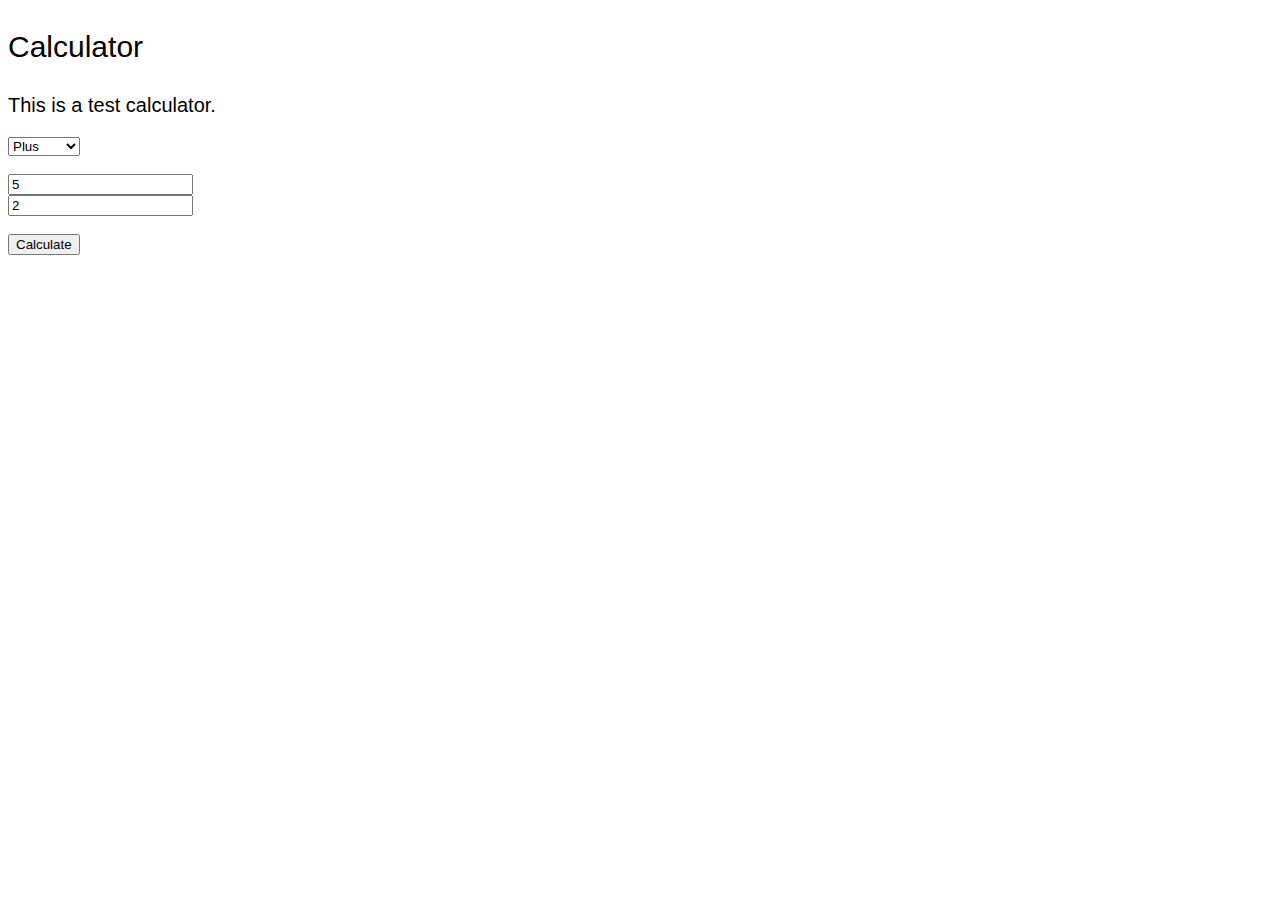
==== calculator/index.html @ b53d0307 "Create index.html" ====
<!DOCTYPE html>
<html>
<head>
	<title>Stennen calculator</title>
<style>
p.b {
	font-family: Arial;
    font-size: 30px;
}
p {
	font-family: Arial;
    font-size: 20px;
}
</style>
</head>
<body>

<p class="b">Calculator</p>
<p>This is a test calculator.</p>
<label for="cars"></label>

<select name="math" id="sel">
  <option value="+">Plus</option>
  <option value="-">Subtract</option>
  <option value="*">Multiply</option>
  <option value="/">Divide</option>
</select>
<br>
<br>

<input id="n1" value="5"></input>
<br>
<input id="n2" value="2"></input>

<br>
<br>

<button onclick="calc()">Calculate</button>
<p id="val"></p>

<script>
function calc() {
	var sel = document.getElementById("sel").value;
    var n1 = document.getElementById("n1").value;
    var n2 = document.getElementById("n2").value;
    if (n1 == "pi") {
    	var n1 = Math.PI;
    }
    if (n2 == "pi") {
    	var n2 = Math.PI;
    }
    var n1 = parseFloat(n1);
    var n2 = parseFloat(n2);
    if (sel == "+") {
    	document.getElementById("val").innerHTML = n1 + n2;
    }
    if (sel == "-") {
    	document.getElementById("val").innerHTML = n1 - n2;
    }
    if (sel == "*") {
    	document.getElementById("val").innerHTML = n1 * n2;
    }
    if (sel == "/") {
    	document.getElementById("val").innerHTML = n1 / n2;
    }

}
</script>
</body>
</html>
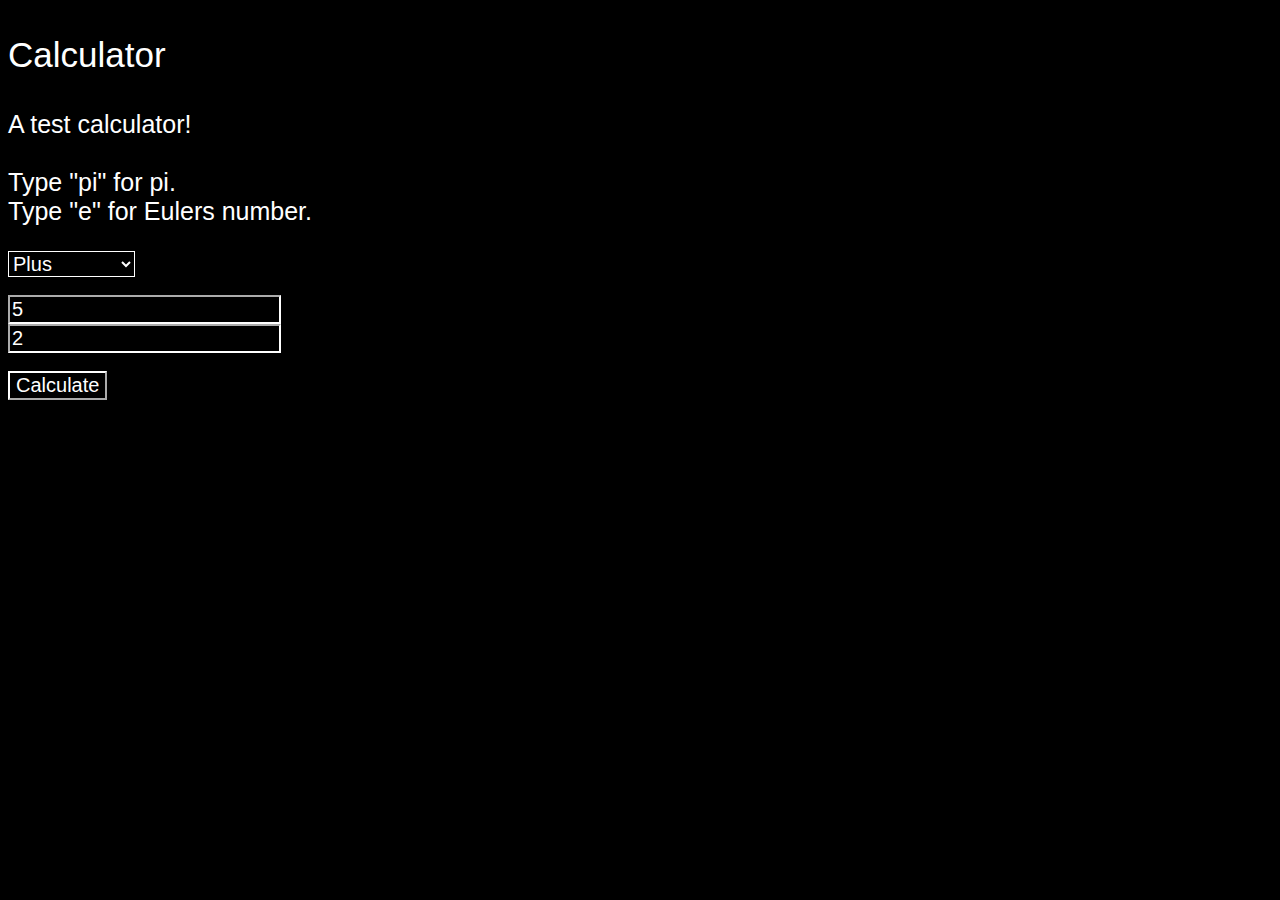
==== commit 28b42f9f: "Update index.html" ====
--- a/calculator/index.html
+++ b/calculator/index.html
@@ -3,34 +3,78 @@
 <head>
 	<title>Stennen calculator</title>
 <style>
+body {
+	background-color: black;
+}
 p.b {
 	font-family: Arial;
-    font-size: 30px;
+    font-size: 35px;
+    color: white;
 }
 p {
 	font-family: Arial;
+    font-size: 25px;
+    color: white;
+}
+input.b {
+	background-color: black;
+    color: white;
+    border-color: white;
     font-size: 20px;
+}
+select {
+	background-color: black;
+    color: white;
+    border-color: white;
+    font-size: 20px;
+}
+button {
+	color: white;
+    background-color: black;
+    border-color: white;
+    font-size: 20px;
+}
+
+::-moz-selection { /* Code for Firefox */
+  color: red;
+  background: yellow;
+}
+
+::selection {
+  color: black;
+  background: white;
+}
+input.a {
+	color: black;
+    border-color: black;
+    background-color: black;
+    font-size: 1px;
+    border-size: 0px;
 }
 </style>
 </head>
 <body>
 
 <p class="b">Calculator</p>
-<p>This is a test calculator.</p>
+<p>A test calculator!<br><br>Type "pi" for pi.<br>Type "e" for Eulers number.</p>
 <label for="cars"></label>
 
-<select name="math" id="sel">
+<select name="math" id="sel" onchange="checkVal()">
   <option value="+">Plus</option>
   <option value="-">Subtract</option>
   <option value="*">Multiply</option>
   <option value="/">Divide</option>
+  <option value="^">Force</option>
+  <option value="square">Square root</option>
+  <option value="sin">Sin</option>
+  <option value="sin">ln</option>
 </select>
 <br>
 <br>
 
-<input id="n1" value="5"></input>
+<input id="n1" value="5" class="b"></input>
 <br>
-<input id="n2" value="2"></input>
+<input id="n2" value="2" class="b"></input>
 
 <br>
 <br>
@@ -40,17 +84,30 @@
 
 <script>
 function calc() {
+	// Declare inputs and selections
 	var sel = document.getElementById("sel").value;
     var n1 = document.getElementById("n1").value;
     var n2 = document.getElementById("n2").value;
+    
+    // Pi and Eulers number
     if (n1 == "pi") {
     	var n1 = Math.PI;
     }
     if (n2 == "pi") {
     	var n2 = Math.PI;
     }
+    if (n1 == "e") {
+    	var n1 = Math.E;
+    }
+    if (n2 == "e") {
+    	var n2 = Math.E;
+    }
+    
+    // Parse the float!
     var n1 = parseFloat(n1);
     var n2 = parseFloat(n2);
+    
+    // Finish the calculation
     if (sel == "+") {
     	document.getElementById("val").innerHTML = n1 + n2;
     }
@@ -63,7 +120,26 @@
     if (sel == "/") {
     	document.getElementById("val").innerHTML = n1 / n2;
     }
+    if (sel == "^") {
+    	document.getElementById("val").innerHTML = Math.pow(n1, n2);
+    }
+    if (sel == "square") {
+    	document.getElementById("val").innerHTML = Math.sqrt(n1);
+    }
+    if (sel == "sin") {
+    	document.getElementById("val").innerHTML = Math.sin(n1);
+    }
+    if (sel == "ln") {
+    	document.getElementById("val").innerHTML = Math.ln(n1);
+    }
 
+}
+function checkVal() {
+	var sel = document.getElementById("sel").value;
+	document.getElementById("n2").outerHTML = "<input id=\"n2\" value=\"2\" class=\"b\"></input>";
+	if (sel == "square" || sel == "sin" || sel == "ln") {
+    	document.getElementById("n2").outerHTML = "<input id=\"n2\" value=\"2\" class=\"a\"></input>";
+    }
 }
 </script>
 </body>
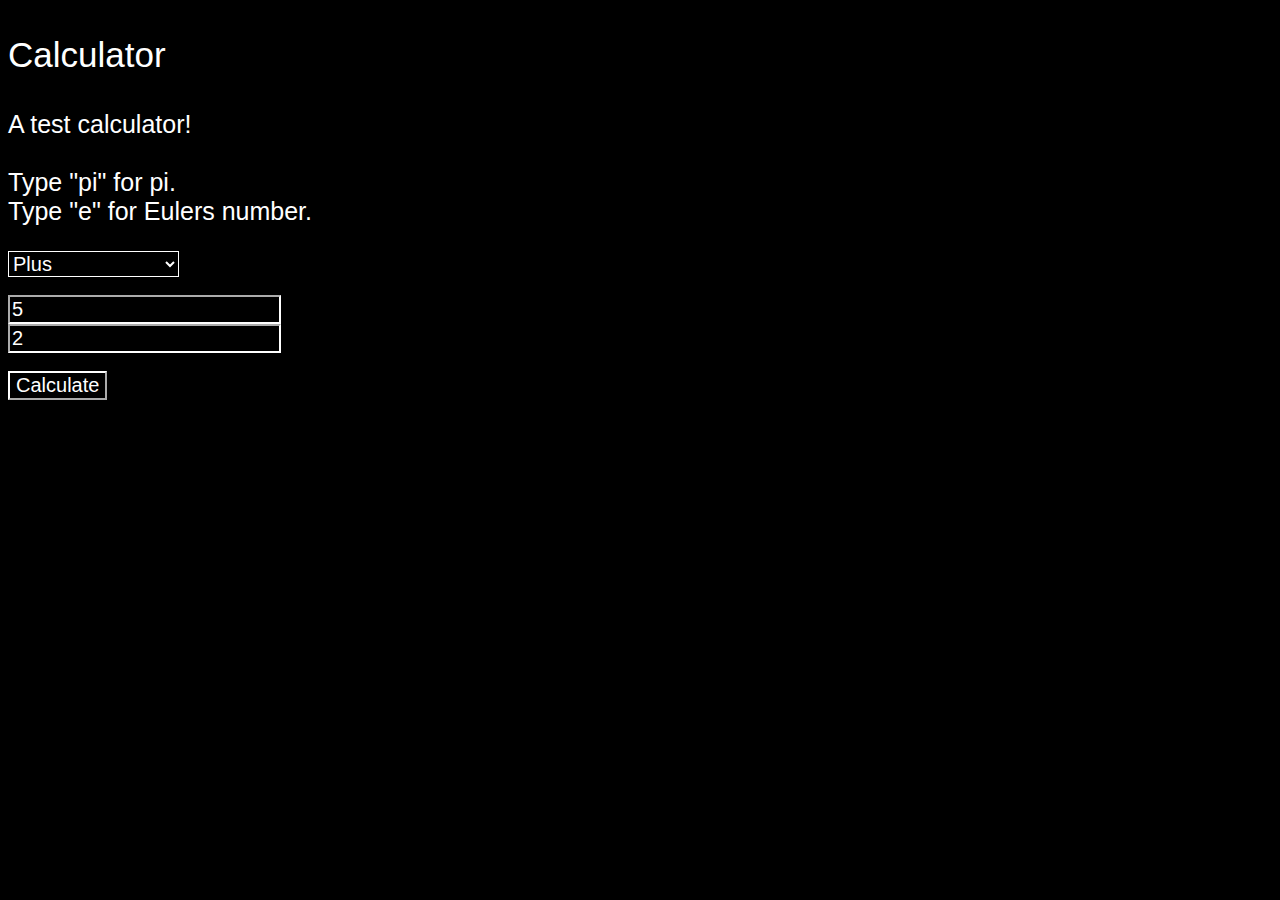
==== commit 8cc40151: "Update index.html" ====
--- a/calculator/index.html
+++ b/calculator/index.html
@@ -66,15 +66,19 @@
   <option value="/">Divide</option>
   <option value="^">Force</option>
   <option value="square">Square root</option>
-  <option value="sin">Sin</option>
-  <option value="sin">ln</option>
+  <option value="sin">Sine</option>
+  <option value="asin">Asine</option>
+  <option value="cos">Cosine</option>
+  <option value="ln">ln</option>
+  <option value="%">% of</option>
+  <option value="ran">Random number</option>
 </select>
 <br>
 <br>
 
-<input id="n1" value="5" class="b"></input>
-<br>
-<input id="n2" value="2" class="b"></input>
+<input id="n1" value="5" class="b" onkeypress="checkKey()"></input>
+<br id="ran1">
+<input id="n2" value="2" class="b" onkeypress="checkKey()"></input>
 
 <br>
 <br>
@@ -106,7 +110,7 @@
     // Parse the float!
     var n1 = parseFloat(n1);
     var n2 = parseFloat(n2);
-    
+	
     // Finish the calculation
     if (sel == "+") {
     	document.getElementById("val").innerHTML = n1 + n2;
@@ -130,16 +134,45 @@
     	document.getElementById("val").innerHTML = Math.sin(n1);
     }
     if (sel == "ln") {
-    	document.getElementById("val").innerHTML = Math.ln(n1);
+    	document.getElementById("val").innerHTML = Math.log(n1);
+    }
+    if (sel == "cos") {
+    	document.getElementById("val").innerHTML = Math.cos(n1);
+    }
+    if (sel == "asin") {
+    	document.getElementById("val").innerHTML = Math.asin(n1);
+    }
+    if (sel == "ran") {
+    	document.getElementById("val").innerHTML = getRan(n1, n2);
+    }
+    if (sel == "%") {
+    	var pr = n1 / 100;
+        var re = pr * n2;
+    	document.getElementById("val").innerHTML = re;
     }
 
 }
 function checkVal() {
 	var sel = document.getElementById("sel").value;
-	document.getElementById("n2").outerHTML = "<input id=\"n2\" value=\"2\" class=\"b\"></input>";
-	if (sel == "square" || sel == "sin" || sel == "ln") {
+	document.getElementById("n2").outerHTML = "<input id=\"n2\" value=\"2\" class=\"b\" onkeypress=\"checkKey()\"></input>";
+    document.getElementById("ran1").outerHTML = "<br id=\"ran1\">";
+	if (sel == "square" || sel == "sin" || sel == "ln" || sel == "cos" || sel == "asin") {
     	document.getElementById("n2").outerHTML = "<input id=\"n2\" value=\"2\" class=\"a\"></input>";
     }
+    if (sel == "ran") {
+    	document.getElementById("ran1").outerHTML = "<p id=\"ran1\">To</p>";
+    }
+}
+function checkKey() {
+	var x = event.which || event.keyCode;
+    if (x == "13") {
+    	calc();
+    }
+}
+function getRan(min, max) {
+  min = Math.ceil(min);
+  max = Math.floor(max);
+  return Math.floor(Math.random() * (max - min + 1) + min);
 }
 </script>
 </body>
